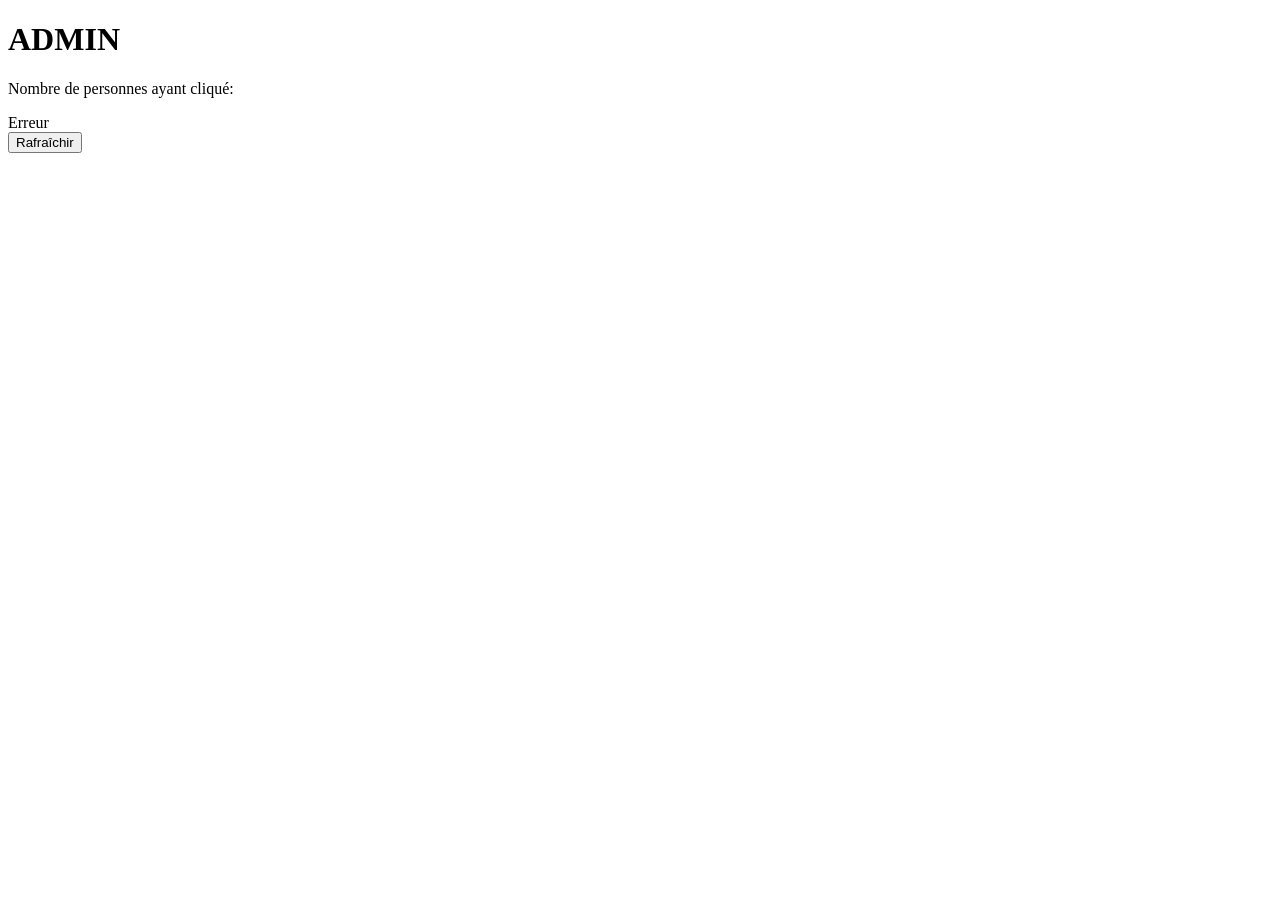
==== public/admin.html @ 09f417e7 "Add files via upload" ====
<!DOCTYPE html>
<html lang="fr">
<head>
  <meta charset="UTF-8" />
  <meta name="viewport" content="width=device-width, initial-scale=1.0" />
  <title>Admin - Compteur</title>
  <link rel="stylesheet" href="/styles.css" />
</head>
<body>
  <div class="container">
    <h1>ADMIN</h1>
    <div class="admin-container">
      <p>Nombre de personnes ayant cliqué:</p>
      <div class="counter-display" id="count">-</div>
      <button class="refresh-btn" onclick="loadCount()">Rafraîchir</button>
    </div>
  </div>

  <script>
    function loadCount() {
      fetch('/api/counter')
        .then(res => res.json())
        .then(data => {
          document.getElementById('count').textContent = data.count;
        })
        .catch(err => {
          document.getElementById('count').textContent = 'Erreur';
          console.error('Erreur:', err);
        });
    }
    
    // Charger le compteur au démarrage
    loadCount();
    
    // Rafraîchir automatiquement chaque 2 secondes
    setInterval(loadCount, 2000);
  </script>
</body>
</html>
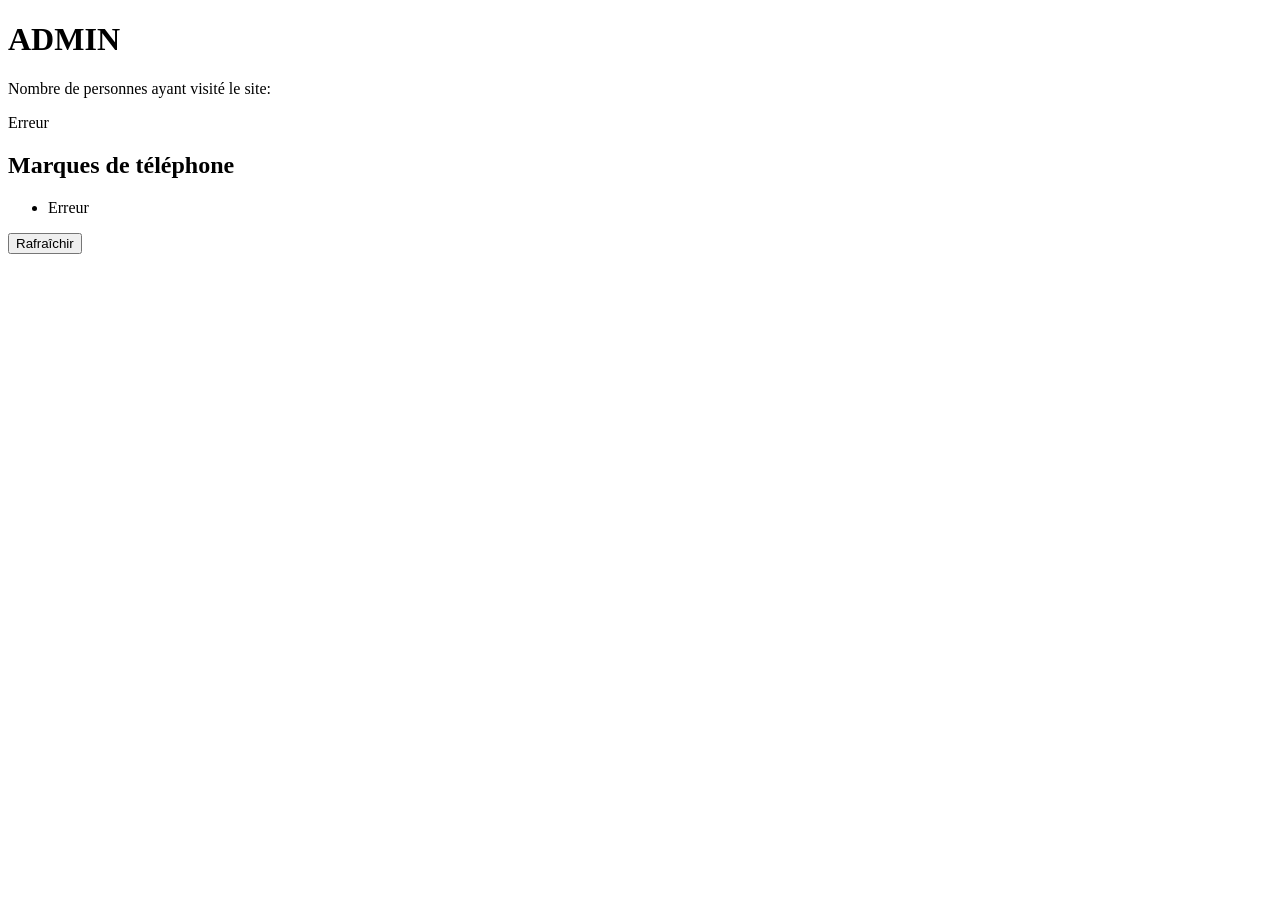
==== commit 999d3538: "ajout calcul marque phone" ====
--- a/public/admin.html
+++ b/public/admin.html
@@ -10,21 +10,41 @@
   <div class="container">
     <h1>ADMIN</h1>
     <div class="admin-container">
-      <p>Nombre de personnes ayant cliqué:</p>
+      <p>Nombre de personnes ayant visité le site:</p>
       <div class="counter-display" id="count">-</div>
+
+      <h2>Marques de téléphone</h2>
+      <ul id="brand-list"></ul>
+
       <button class="refresh-btn" onclick="loadCount()">Rafraîchir</button>
     </div>
   </div>
 
   <script>
+    function renderBrands(brands) {
+      const brandList = document.getElementById('brand-list');
+      const entries = Object.entries(brands || {});
+
+      if (!entries.length) {
+        brandList.innerHTML = '<li>Aucune donnée</li>';
+        return;
+      }
+
+      brandList.innerHTML = entries
+        .map(([brand, count]) => `<li>${brand}: ${count}</li>`)
+        .join('');
+    }
+
     function loadCount() {
       fetch('/api/counter')
         .then(res => res.json())
         .then(data => {
-          document.getElementById('count').textContent = data.count;
+          document.getElementById('count').textContent = data.count ?? 0;
+          renderBrands(data.brands || {});
         })
         .catch(err => {
           document.getElementById('count').textContent = 'Erreur';
+          document.getElementById('brand-list').innerHTML = '<li>Erreur</li>';
           console.error('Erreur:', err);
         });
     }
